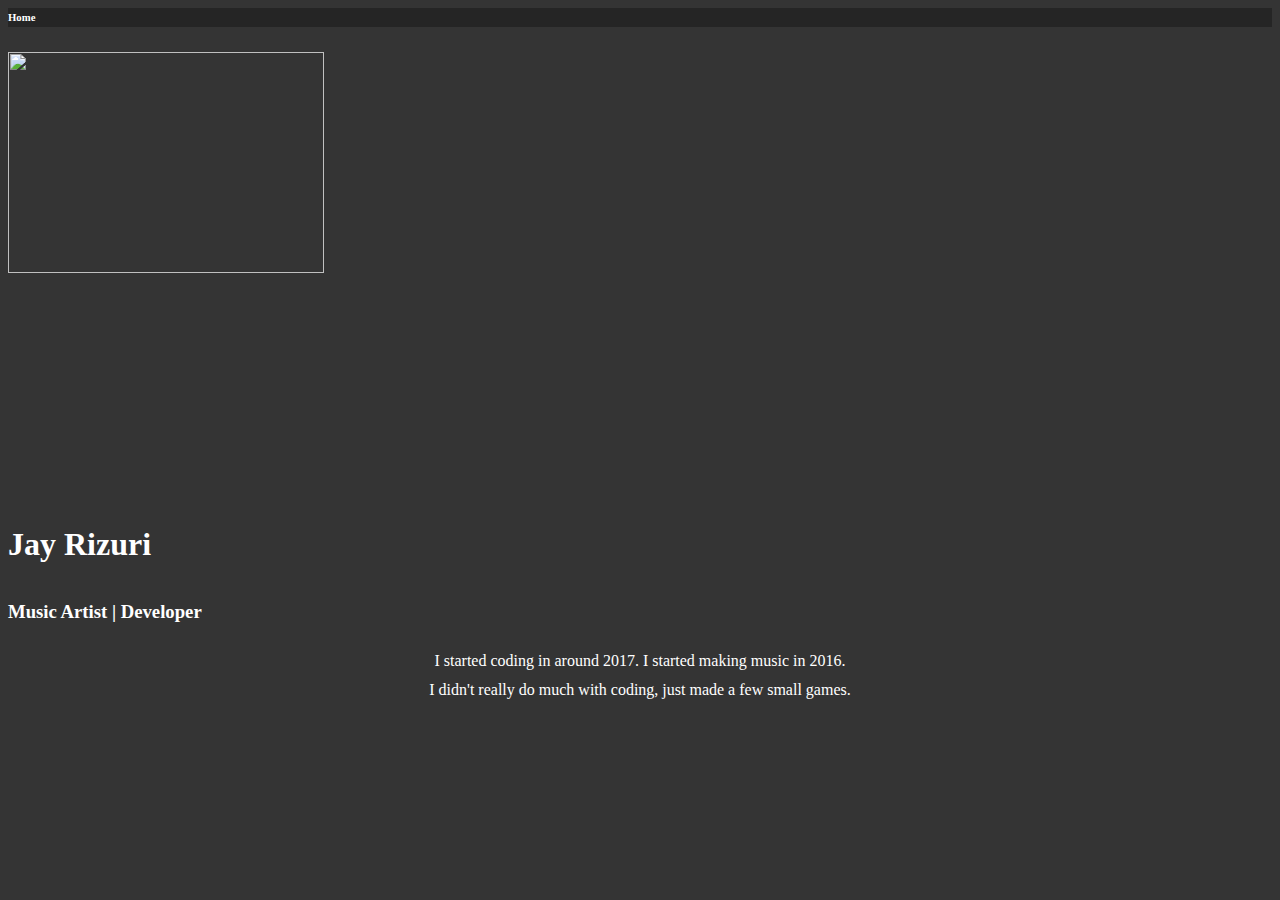
==== index.html @ ecbf7696 "Update index.html" ====
<doctype html>
<html lang="en">

    <!-- Bootstrap -->
 
    <head>
        <link rel="icon" href="https://github.com/JayRizuri/jayrizuri.github.io/blob/master/RizuriMinimal1.jpeg">

            <!-- load icons -->
    
            <script src="https://kit.fontawesome.com/29f9977088.js" crossorigin="anonymous"></script>

            <style>
                /* set styles for icons */

                .iconA {
                    width: 50px
                    height 50px
                }

                .iconS {
                    color: white;
                    font-size: 1.4em
                }
            </style>
        <!-- Required meta tags -->
        <meta charset="utf-8">
        <meta name="viewport" content="width=device-width, initial-scale=1">        <meta name="viewport" content="width=device-width, initial-scale=1, shrink-to-fit=no">
        

        <!-- Load Bootstrap -->
        
        <link rel="stylesheet" href="https://stackpath.bootstrapcdn.com/bootstrap/5.0.0-alpha1/css/bootstrap.min.css" integrity="sha384-r4NyP46KrjDleawBgD5tp8Y7UzmLA05oM1iAEQ17CSuDqnUK2+k9luXQOfXJCJ4I" crossorigin="anonymous">
        <script src="https://cdn.jsdelivr.net/npm/popper.js@1.16.0/dist/umd/popper.min.js" integrity="sha384-Q6E9RHvbIyZFJoft+2mJbHaEWldlvI9IOYy5n3zV9zzTtmI3UksdQRVvoxMfooAo" crossorigin="anonymous"></script>
        <script src="https://stackpath.bootstrapcdn.com/bootstrap/5.0.0-alpha1/js/bootstrap.min.js" integrity="sha384-oesi62hOLfzrys4LxRF63OJCXdXDipiYWBnvTl9Y9/TRlw5xlKIEHpNyvvDShgf/" crossorigin="anonymous"></script>        
        <link rel="stylesheet" href="https://unpkg.com/cirrus-ui@0.5.5/dist/cirrus.min.css">
        
        
        <style>
            .selector-for-some-widget {
              box-sizing: content-box;
            }
            :root {
              --main-bg-color: #34343434;
              --main-body-element-color: #252525;
            }
            body {
                background-color: #343434;
                color: white;
                line-height: 1.8;
                font-size: 1rem;
                font-weight: 400;

            }
            nunito {
            font-family: "Nunito Sans",-apple-system,BlinkMacSystemFont,"Segoe UI",Roboto,"Helvetica Neue",Arial,sans-serif,"Apple Color Emoji","Segoe UI Emoji","Segoe UI Symbol";
                letter-spacing: .01rem;
                text-shadow: 1px 1px 1px rgba(0,0,0,.004);
            }
            .head {
                background-color: #343434;
            }
        </style>
    
    </head>
    <div style="background-color: #252525;"class="header-brand topnav">
                <div style="color:white;" class="nav-item no-hover">
                    <a><h6 class="title">Home</h6></a>
                </div>
                <div class="nav-item no-hover" >
                    <icon class="iconS">
                        <i class="fab fa-discord"></i>
                    </icon>
                </div>
                <div class="nav-item nav-btn" id="header-btn">
                    <span></span>
                    <span></span>
                    <span></span>
                </div>
            </div>
    <body></body>
    <div class="header head u-center">
        <img width=50%; src="https://raw.githubusercontent.com/JayRizuri/jayrizuri.github.io/master/RizuriMinimal.png">
    </div>
    <div class="divider"></div>
    <h1 class="u-text-center nunito font-light">Jay Rizuri</h1>
    <h3 class="u-text-center nunito font-light">Music Artist | Developer</h3>
    <div class="u-center" style="text-align:center;">
        I started coding in around 2017. I started making music in 2016.<br>
        I didn't really do much with coding, just made a few small games.<br>
    </div>
</html>
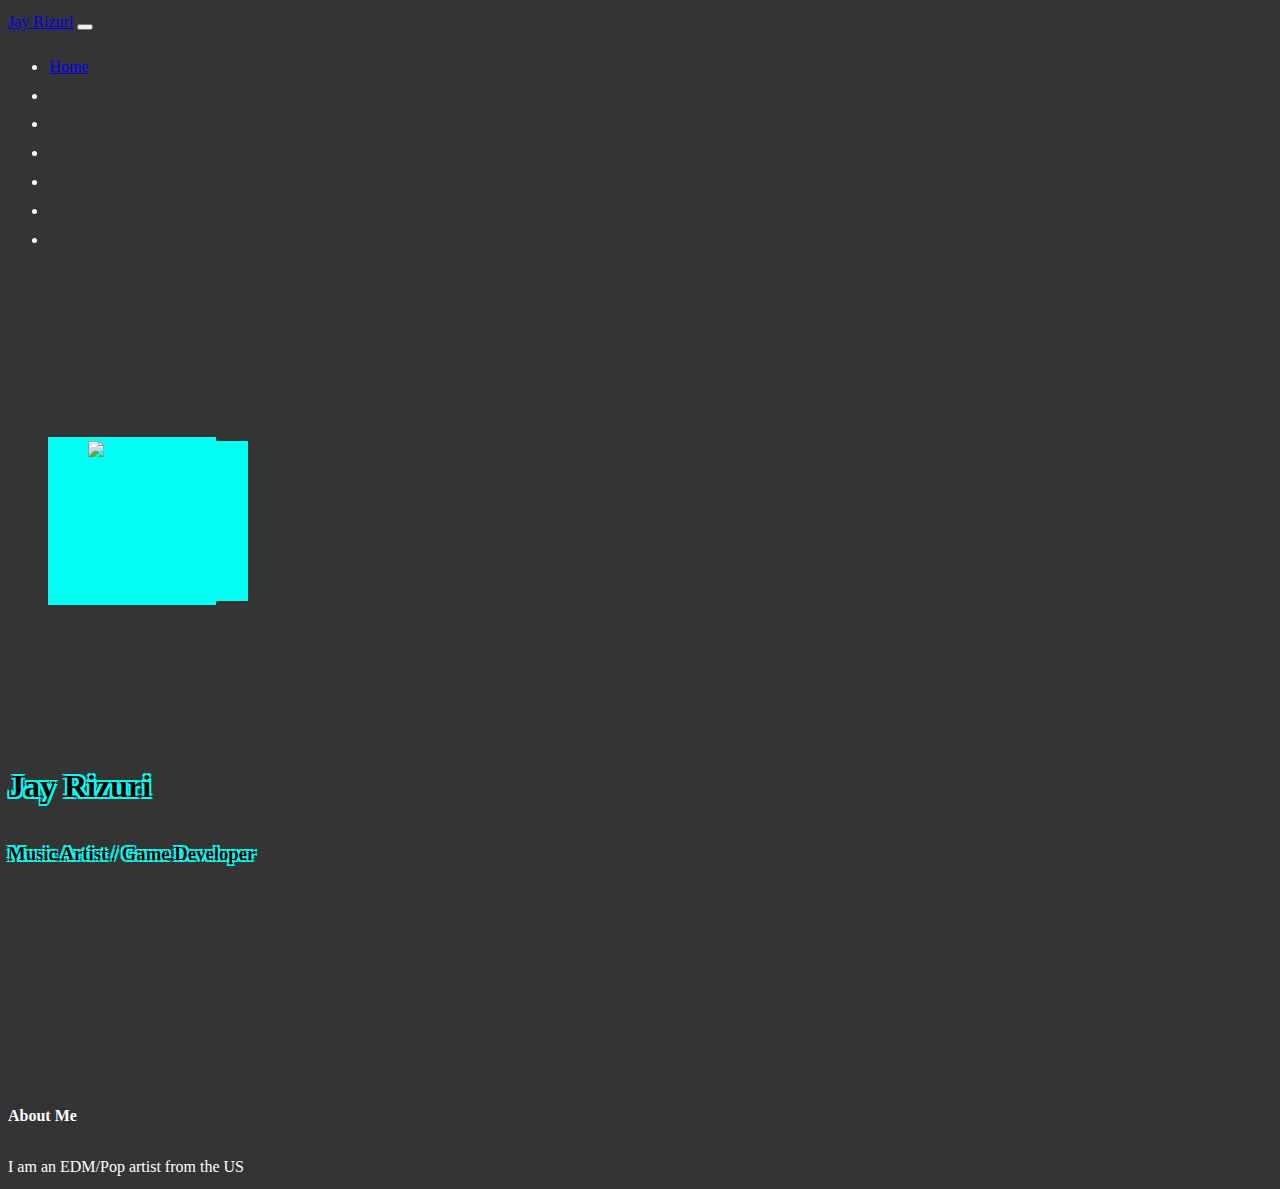
==== commit d669dd3b: "Update index.html" ====
--- a/index.html
+++ b/index.html
@@ -1,92 +1,128 @@
-<doctype html>
+<!DOCTYPE html>
 <html lang="en">
+<!-- Bootstrap -->
 
-    <!-- Bootstrap -->
- 
-    <head>
-        <link rel="icon" href="https://github.com/JayRizuri/jayrizuri.github.io/blob/master/RizuriMinimal1.jpeg">
+<head>
+	<link rel="shortcut icon" href="favicon.ico" />
+	<link rel="icon" href="favicon.ico" />
+	
+	<link rel="stylesheet" href="./css/1.css" />
+	<link rel="stylesheet" href="./css/animations.css" />
+	
+	
+	
+	<link 
+		  rel="stylesheet" 
+		  href="https://stackpath.bootstrapcdn.com/bootstrap/5.0.0-alpha1/css/bootstrap.min.css" 
+		  integrity="sha384-r4NyP46KrjDleawBgD5tp8Y7UzmLA05oM1iAEQ17CSuDqnUK2+k9luXQOfXJCJ4I" 
+		  crossorigin="anonymous"
+	/>
+	
+	<script 
+			src="https://cdn.jsdelivr.net/npm/popper.js@1.16.0/dist/umd/popper.min.js" 
+			integrity="sha384-Q6E9RHvbIyZFJoft+2mJbHaEWldlvI9IOYy5n3zV9zzTtmI3UksdQRVvoxMfooAo" 
+			crossorigin="anonymous">
+	</script>
+	<script 
+			src="https://stackpath.bootstrapcdn.com/bootstrap/5.0.0-alpha1/js/bootstrap.min.js" 
+			integrity="sha384-oesi62hOLfzrys4LxRF63OJCXdXDipiYWBnvTl9Y9/TRlw5xlKIEHpNyvvDShgf/" 
+			crossorigin="anonymous">
+	</script>
+	
+	<link rel="stylesheet" href="https://unpkg.com/cirrus-ui@0.5.5/dist/cirrus.min.css" />
+	<meta property="og:type" content="website">
+	<meta property="og:url" content="https://jayrizuri.samidb.xyz/">
+	<meta property="og:site_name" content="EDM">
+	<meta property="og:title" content="Jay Rizuri">
+	<meta property="og:description" content="Music Artist / Game Developer">
+	<meta property="og:image" content="https://pbs.twimg.com/profile_images/1338468750199300097/rd7ZaXE3_400x400.jpg">
+	<meta property="og:image:width" content="400">
+	<meta property="og:image:height" content="400">
+	<meta name="theme-color" content="#00FEF3">
+	
+	
+	<!-- Required meta tags -->
+	<meta charset="utf-8">
+	<meta name="viewport" content="width=device-width, initial-scale=1">
+	<meta name="viewport" content="width=device-width, initial-scale=1, shrink-to-fit=no">
+	
+	<script src="https://kit.fontawesome.com/29f9977088.js" crossorigin="anonymous">
+	</script>
+</head>
 
-            <!-- load icons -->
-    
-            <script src="https://kit.fontawesome.com/29f9977088.js" crossorigin="anonymous"></script>
+<body>
+	<nav class="navbar navbar-expand-lg navbar-dark bg-dark header-fixed ">
+		<div class="container-fluid">
+			<a class="navbar-brand title" href="#top">Jay Rizuri</a>
+			<button class="navbar-toggler" type="button" data-bs-toggle="collapse" data-bs-target="#navbarSupportedContent" aria-controls="navbarSupportedContent" aria-expanded="false" aria-label="Toggle navigation">
+				<span class="navbar-toggler-icon"></span>
+			</button>
+			<div class="collapse navbar-collapse" id="navbarSupportedContent">
+				<ul class="navbar-nav me-auto mb-2 mb-lg-0">
+					<li class="nav-item">
+						<a class="nav-link active" aria-current="page" href="#">Home</a>
+					</li>
+					<li class="nav-item">
+						<a class="nav-link active" href="https://github.com/JayRizuri">
+							<span class="icon">
+								<i class="fab fa-wrapper fa-github"></i>
+							</span>
+						</a>
+					</li>
+					<li class="nav-item">
+						<a class="nav-link active" href="https://discord.gg/f7KXW5R">
+							<span class="icon">
+								<i class="fab fa-wrapper fa-discord"></i>
+							</span>
+						</a>
+					</li>
+					<li class="nav-item">
+						<a class="nav-link active" href="https://twitter.com/jayrizuri">
+							<span class="icon">
+								<i class="fab fa-wrapper fa-twitter"></i>
+							</span> 
+						</a>
+					</li>
+					<li class="nav-item">
+						<a class="nav-link active" href="https://twitch.tv/jayrizuri">
+							<span class="icon">
+								<i class="fab fa-wrapper fa-twitch"></i>
+							</span>
+						</a>
+					<li class="nav-item">
+					</li>
+						<a class="nav-link active" href="#">
+							<span class="icon">
+								<i class="fab fa-wrapper fa-youtube"></i>
+							</span>
+						</a>
+					</li>
+					<li class="nav-item">
+						<a class="nav-link active" href="discography"> 
+							<span class="icon">
+								<i class="fas fa-wrapper fa-compact-disc"></i>
+							</span>
+						</a>
+					</li>
+				</ul>
+			</div>
+		</div>
+	</nav>
+	<div id="hb splash-img" class="hero fullscreen hero-img parallax-img">
+		<div class="hero-body">
+			<div class="content u-text-center">
+				<figure id="ava" class="avatar avatar--xlarge1 fade-in-left">
+					<figure id="ava" class="avatar avatar--xlarge fade-in-left"> 
+						<img id="avaimg" src="https://pbs.twimg.com/profile_images/1338468750199300097/rd7ZaXE3_400x400.jpg" /> 
+					</figure>
+				</figure>
+				<h1 class="stroke slide-left uppercase title">Jay Rizuri</h1>
+				<h3 class="stroke slide-left1 uppercase sub-title ">Music Artist / Game Developer</h3> </div>
+		</div>
+	</div>
+	<br>
+	<h4 class="u-text-center u-center animated fadeIns">About Me</h4>
+	<div class="u-text-center u-center animated fadeIns">I am an EDM/Pop artist from the US </div>
+</body>
 
-            <style>
-                /* set styles for icons */
-
-                .iconA {
-                    width: 50px
-                    height 50px
-                }
-
-                .iconS {
-                    color: white;
-                    font-size: 1.4em
-                }
-            </style>
-        <!-- Required meta tags -->
-        <meta charset="utf-8">
-        <meta name="viewport" content="width=device-width, initial-scale=1">        <meta name="viewport" content="width=device-width, initial-scale=1, shrink-to-fit=no">
-        
-
-        <!-- Load Bootstrap -->
-        
-        <link rel="stylesheet" href="https://stackpath.bootstrapcdn.com/bootstrap/5.0.0-alpha1/css/bootstrap.min.css" integrity="sha384-r4NyP46KrjDleawBgD5tp8Y7UzmLA05oM1iAEQ17CSuDqnUK2+k9luXQOfXJCJ4I" crossorigin="anonymous">
-        <script src="https://cdn.jsdelivr.net/npm/popper.js@1.16.0/dist/umd/popper.min.js" integrity="sha384-Q6E9RHvbIyZFJoft+2mJbHaEWldlvI9IOYy5n3zV9zzTtmI3UksdQRVvoxMfooAo" crossorigin="anonymous"></script>
-        <script src="https://stackpath.bootstrapcdn.com/bootstrap/5.0.0-alpha1/js/bootstrap.min.js" integrity="sha384-oesi62hOLfzrys4LxRF63OJCXdXDipiYWBnvTl9Y9/TRlw5xlKIEHpNyvvDShgf/" crossorigin="anonymous"></script>        
-        <link rel="stylesheet" href="https://unpkg.com/cirrus-ui@0.5.5/dist/cirrus.min.css">
-        
-        
-        <style>
-            .selector-for-some-widget {
-              box-sizing: content-box;
-            }
-            :root {
-              --main-bg-color: #34343434;
-              --main-body-element-color: #252525;
-            }
-            body {
-                background-color: #343434;
-                color: white;
-                line-height: 1.8;
-                font-size: 1rem;
-                font-weight: 400;
-
-            }
-            nunito {
-            font-family: "Nunito Sans",-apple-system,BlinkMacSystemFont,"Segoe UI",Roboto,"Helvetica Neue",Arial,sans-serif,"Apple Color Emoji","Segoe UI Emoji","Segoe UI Symbol";
-                letter-spacing: .01rem;
-                text-shadow: 1px 1px 1px rgba(0,0,0,.004);
-            }
-            .head {
-                background-color: #343434;
-            }
-        </style>
-    
-    </head>
-    <div style="background-color: #252525;"class="header-brand topnav">
-                <div style="color:white;" class="nav-item no-hover">
-                    <a><h6 class="title">Home</h6></a>
-                </div>
-                <div class="nav-item no-hover" >
-                    <icon class="iconS">
-                        <i class="fab fa-discord"></i>
-                    </icon>
-                </div>
-                <div class="nav-item nav-btn" id="header-btn">
-                    <span></span>
-                    <span></span>
-                    <span></span>
-                </div>
-            </div>
-    <body></body>
-    <div class="header head u-center">
-        <img width=50%; src="https://raw.githubusercontent.com/JayRizuri/jayrizuri.github.io/master/RizuriMinimal.png">
-    </div>
-    <div class="divider"></div>
-    <h1 class="u-text-center nunito font-light">Jay Rizuri</h1>
-    <h3 class="u-text-center nunito font-light">Music Artist | Developer</h3>
-    <div class="u-center" style="text-align:center;">
-        I started coding in around 2017. I started making music in 2016.<br>
-        I didn't really do much with coding, just made a few small games.<br>
-    </div>
 </html>
--- a/css/1.css
+++ b/css/1.css
@@ -0,0 +1,77 @@
+.iconA {
+	width: 50px !important;
+	height 50px !important;
+}
+.stroke {
+	color: black !important;
+	text-shadow: -2px -2px 0 #00FEF3, 2px -2px 0 #00FEF3, -2px 2px 0 #00FEF3, 2px 2px 0 #00FEF3 !important;
+}
+
+.icon {
+	color: 00FEF3 !important;
+}
+
+.selector-for-some-widget {
+	box-sizing: content-box !important;
+}
+
+:root {
+	--main-bg-color: #34343434 !important;
+	--main-body-element-color: #252525 !important;
+}
+
+body {
+	background-color: #343434 !important;
+	color: white !important;
+	line-height: 1.8 !important;
+	font-size: 1rem !important;
+	font-weight: 400 !important;
+}
+
+nunito {
+	font-family: "Nunito Sans",-apple-system,BlinkMacSystemFont,"Segoe UI",Roboto,"Helvetica Neue",Arial,sans-serif,"Apple Color Emoji","Segoe UI Emoji","Segoe UI Symbol" !important;
+	letter-spacing: .01rem !important;
+	text-shadow: 1px 1px 1px rgba(0,0,0,.004) !important;
+}
+
+.head {
+	background-color: #343434 !important;
+}
+
+.avatar.avatar--xlarge {
+	position: relative !important;
+	top: 4px !important;
+	font-size: 10rem !important;
+	height: 10rem !important;
+	width: 10rem !important;
+}
+
+.avatar.avatar--xlarge1 {
+	position: relative !important;
+	top: 15px !important;
+	font-size: 10.5rem !important;
+	height: 10.5rem !important;
+	width: 10.5rem !important;
+}
+
+.nav-item a {
+	padding: .05rem 0.1rem !important;
+}
+
+.header-nav {
+	background-color: #252525 !important !important;
+}
+
+#ava {
+	background: #00FEF3 !important;
+}
+
+#avaimg {
+	max-width: 100% !important;
+	vertical-align: top !important;
+}
+
+.hero-body {
+	height: 70vh !important;
+	background: url(https://raw.githubusercontent.com/JayRizuri/jayrizuri.github.io/master/C761CF81-8205-4B7A-B2A9-E18D5EDD0406.jpeg) !important;
+}
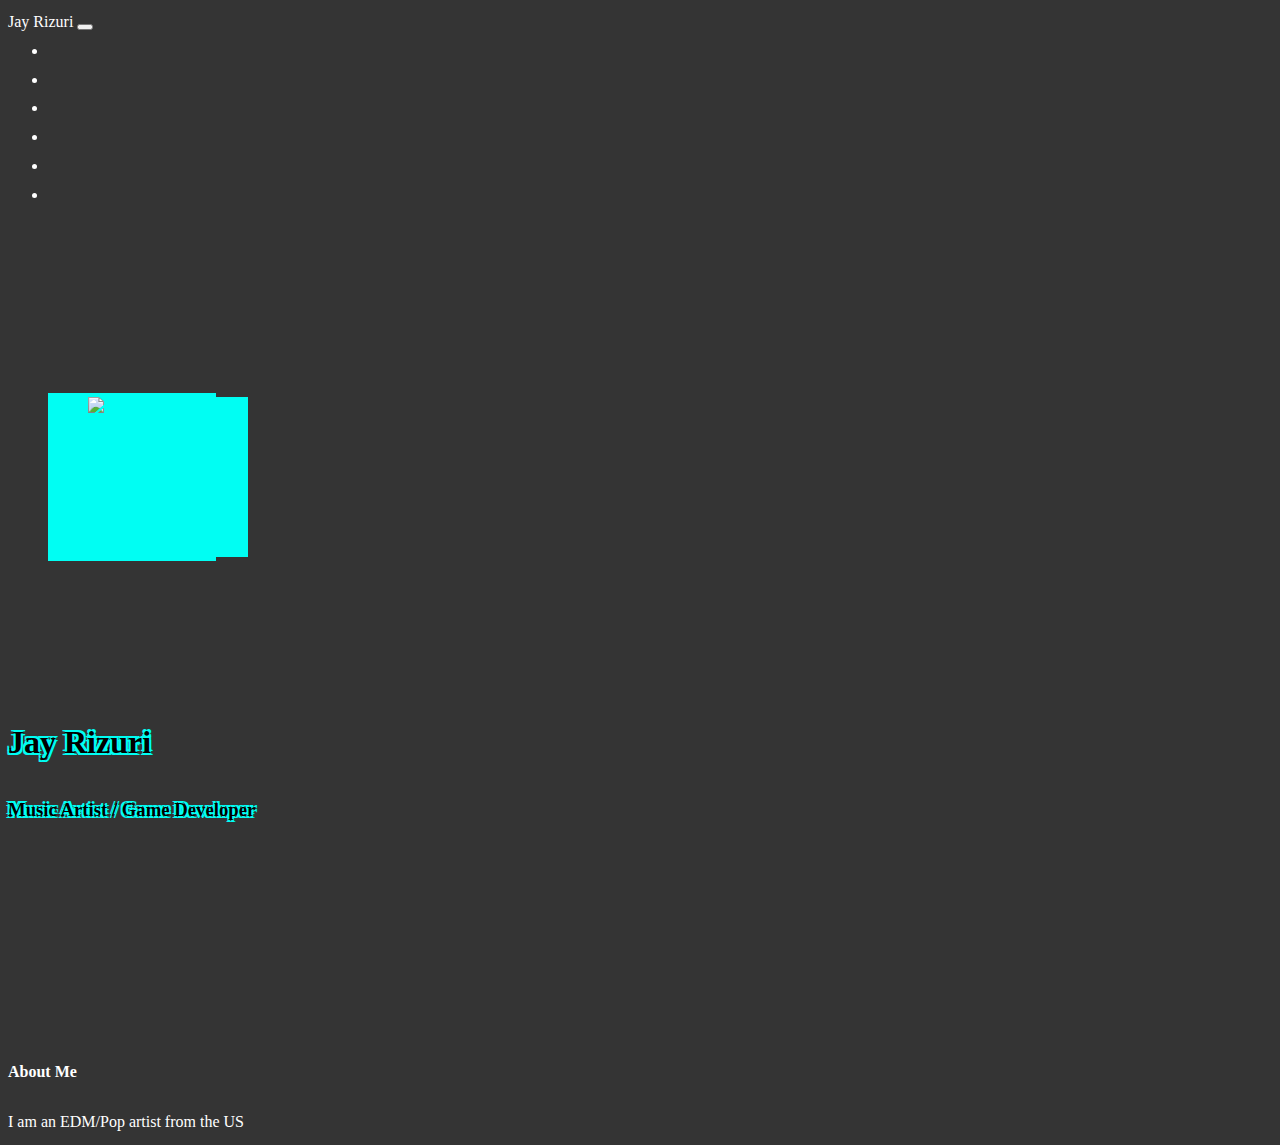
==== commit 2d7f3700: "Update index.html" ====
--- a/index.html
+++ b/index.html
@@ -1,128 +1,110 @@
 <!DOCTYPE html>
 <html lang="en">
-<!-- Bootstrap -->
+    <!-- Bootstrap -->
 
-<head>
-	<link rel="shortcut icon" href="favicon.ico" />
-	<link rel="icon" href="favicon.ico" />
-	
-	<link rel="stylesheet" href="./css/1.css" />
-	<link rel="stylesheet" href="./css/animations.css" />
-	
-	
-	
-	<link 
-		  rel="stylesheet" 
-		  href="https://stackpath.bootstrapcdn.com/bootstrap/5.0.0-alpha1/css/bootstrap.min.css" 
-		  integrity="sha384-r4NyP46KrjDleawBgD5tp8Y7UzmLA05oM1iAEQ17CSuDqnUK2+k9luXQOfXJCJ4I" 
-		  crossorigin="anonymous"
-	/>
-	
-	<script 
-			src="https://cdn.jsdelivr.net/npm/popper.js@1.16.0/dist/umd/popper.min.js" 
-			integrity="sha384-Q6E9RHvbIyZFJoft+2mJbHaEWldlvI9IOYy5n3zV9zzTtmI3UksdQRVvoxMfooAo" 
-			crossorigin="anonymous">
-	</script>
-	<script 
-			src="https://stackpath.bootstrapcdn.com/bootstrap/5.0.0-alpha1/js/bootstrap.min.js" 
-			integrity="sha384-oesi62hOLfzrys4LxRF63OJCXdXDipiYWBnvTl9Y9/TRlw5xlKIEHpNyvvDShgf/" 
-			crossorigin="anonymous">
-	</script>
-	
-	<link rel="stylesheet" href="https://unpkg.com/cirrus-ui@0.5.5/dist/cirrus.min.css" />
-	<meta property="og:type" content="website">
-	<meta property="og:url" content="https://jayrizuri.samidb.xyz/">
-	<meta property="og:site_name" content="EDM">
-	<meta property="og:title" content="Jay Rizuri">
-	<meta property="og:description" content="Music Artist / Game Developer">
-	<meta property="og:image" content="https://pbs.twimg.com/profile_images/1338468750199300097/rd7ZaXE3_400x400.jpg">
-	<meta property="og:image:width" content="400">
-	<meta property="og:image:height" content="400">
-	<meta name="theme-color" content="#00FEF3">
-	
-	
-	<!-- Required meta tags -->
-	<meta charset="utf-8">
-	<meta name="viewport" content="width=device-width, initial-scale=1">
-	<meta name="viewport" content="width=device-width, initial-scale=1, shrink-to-fit=no">
-	
-	<script src="https://kit.fontawesome.com/29f9977088.js" crossorigin="anonymous">
-	</script>
-</head>
+    <head>
+        <link rel="shortcut icon" href="favicon.ico" />
+        <link rel="icon" href="favicon.ico" />
 
-<body>
-	<nav class="navbar navbar-expand-lg navbar-dark bg-dark header-fixed ">
-		<div class="container-fluid">
-			<a class="navbar-brand title" href="#top">Jay Rizuri</a>
-			<button class="navbar-toggler" type="button" data-bs-toggle="collapse" data-bs-target="#navbarSupportedContent" aria-controls="navbarSupportedContent" aria-expanded="false" aria-label="Toggle navigation">
-				<span class="navbar-toggler-icon"></span>
-			</button>
-			<div class="collapse navbar-collapse" id="navbarSupportedContent">
-				<ul class="navbar-nav me-auto mb-2 mb-lg-0">
-					<li class="nav-item">
-						<a class="nav-link active" aria-current="page" href="#">Home</a>
-					</li>
-					<li class="nav-item">
-						<a class="nav-link active" href="https://github.com/JayRizuri">
-							<span class="icon">
-								<i class="fab fa-wrapper fa-github"></i>
-							</span>
-						</a>
-					</li>
-					<li class="nav-item">
-						<a class="nav-link active" href="https://discord.gg/f7KXW5R">
-							<span class="icon">
-								<i class="fab fa-wrapper fa-discord"></i>
-							</span>
-						</a>
-					</li>
-					<li class="nav-item">
-						<a class="nav-link active" href="https://twitter.com/jayrizuri">
-							<span class="icon">
-								<i class="fab fa-wrapper fa-twitter"></i>
-							</span> 
-						</a>
-					</li>
-					<li class="nav-item">
-						<a class="nav-link active" href="https://twitch.tv/jayrizuri">
-							<span class="icon">
-								<i class="fab fa-wrapper fa-twitch"></i>
-							</span>
-						</a>
-					<li class="nav-item">
-					</li>
-						<a class="nav-link active" href="#">
-							<span class="icon">
-								<i class="fab fa-wrapper fa-youtube"></i>
-							</span>
-						</a>
-					</li>
-					<li class="nav-item">
-						<a class="nav-link active" href="discography"> 
-							<span class="icon">
-								<i class="fas fa-wrapper fa-compact-disc"></i>
-							</span>
-						</a>
-					</li>
-				</ul>
-			</div>
-		</div>
-	</nav>
-	<div id="hb splash-img" class="hero fullscreen hero-img parallax-img">
-		<div class="hero-body">
-			<div class="content u-text-center">
-				<figure id="ava" class="avatar avatar--xlarge1 fade-in-left">
-					<figure id="ava" class="avatar avatar--xlarge fade-in-left"> 
-						<img id="avaimg" src="https://pbs.twimg.com/profile_images/1338468750199300097/rd7ZaXE3_400x400.jpg" /> 
-					</figure>
-				</figure>
-				<h1 class="stroke slide-left uppercase title">Jay Rizuri</h1>
-				<h3 class="stroke slide-left1 uppercase sub-title ">Music Artist / Game Developer</h3> </div>
-		</div>
-	</div>
-	<br>
-	<h4 class="u-text-center u-center animated fadeIns">About Me</h4>
-	<div class="u-text-center u-center animated fadeIns">I am an EDM/Pop artist from the US </div>
-</body>
+        <link rel="stylesheet" href="./css/1.css" />
+        <link rel="stylesheet" href="./css/animations.css" />
 
+        <link rel="stylesheet" href="https://stackpath.bootstrapcdn.com/bootstrap/5.0.0-alpha1/css/bootstrap.min.css" integrity="sha384-r4NyP46KrjDleawBgD5tp8Y7UzmLA05oM1iAEQ17CSuDqnUK2+k9luXQOfXJCJ4I" crossorigin="anonymous" />
+
+        <script src="https://cdn.jsdelivr.net/npm/popper.js@1.16.0/dist/umd/popper.min.js" integrity="sha384-Q6E9RHvbIyZFJoft+2mJbHaEWldlvI9IOYy5n3zV9zzTtmI3UksdQRVvoxMfooAo" crossorigin="anonymous"></script>
+        <script src="https://stackpath.bootstrapcdn.com/bootstrap/5.0.0-alpha1/js/bootstrap.min.js" integrity="sha384-oesi62hOLfzrys4LxRF63OJCXdXDipiYWBnvTl9Y9/TRlw5xlKIEHpNyvvDShgf/" crossorigin="anonymous"></script>
+
+        <link rel="stylesheet" href="https://unpkg.com/cirrus-ui@0.5.5/dist/cirrus.min.css" />
+        <meta property="og:type" content="website" />
+        <meta property="og:url" content="https://jayrizuri.samidb.xyz/" />
+        <meta property="og:site_name" content="EDM" />
+        <meta property="og:title" content="Jay Rizuri" />
+        <meta property="og:description" content="Music Artist / Game Developer" />
+        <meta property="og:image" content="https://pbs.twimg.com/profile_images/1338468750199300097/rd7ZaXE3_400x400.jpg" />
+        <meta property="og:image:width" content="400" />
+        <meta property="og:image:height" content="400" />
+        <meta name="theme-color" content="#00FEF3" />
+
+        <!-- Required meta tags -->
+        <meta charset="utf-8" />
+        <meta name="viewport" content="width=device-width, initial-scale=1" />
+        <meta name="viewport" content="width=device-width, initial-scale=1, shrink-to-fit=no" />
+
+        <script src="https://kit.fontawesome.com/29f9977088.js" crossorigin="anonymous"></script>
+    </head>
+
+    <body>
+        <nav class="navbar navbar-expand-lg navbar-dark bg-dark">
+            <div class="container-fluid">
+                <a class="navbar-brand">Jay Rizuri</a>
+
+                <button class="navbar-toggler" type="button" data-bs-toggle="collapse" data-bs-target="#navbarSupportedContent" aria-controls="navbarSupportedContent" aria-expanded="false" aria-label="Toggle navigation">
+                    <span class="navbar-toggler-icon"> </span>
+                </button>
+                <div class="collapse navbar-collapse" id="navbarSupportedContent">
+                    <ul style="margin: 0 !important;" class="navbar-nav me-auto mb-2 mb-lg-0">
+                        <li class="nav-item">
+                            <a class="nav-link active" href="https://github.com/JayRizuri">
+                                <span class="icon">
+                                    <i class="fab fa-wrapper fa-github"></i>
+                                </span>
+                            </a>
+                        </li>
+                        <li class="nav-item">
+                            <a class="nav-link active" href="https://sapphire.samidb.xyz/join/">
+                                <span class="icon">
+                                    <i class="fab fa-wrapper fa-discord"></i>
+                                </span>
+                            </a>
+                        </li>
+                        <li class="nav-item">
+                            <a class="nav-link active" href="https://twitter.com/jayrizuri/">
+                                <span class="icon">
+                                    <i class="fab fa-wrapper fa-twitter"></i>
+                                </span>
+                            </a>
+                        </li>
+                        <li class="nav-item">
+                            <a class="nav-link active" href="https://twitch.tv/jayrizuri/">
+                                <span class="icon">
+                                    <i class="fab fa-wrapper fa-twitch"></i>
+                                </span>
+                            </a>
+                        </li>
+
+                        <li class="nav-item">
+                            <a class="nav-link active" href="https://www.youtube.com/c/JayRizuri/">
+                                <span class="icon">
+                                    <i class="fab fa-wrapper fa-youtube"></i>
+                                </span>
+                            </a>
+                        </li>
+                        <li class="nav-item">
+                            <a class="nav-link active" href="discography">
+                                <span class="icon">
+                                    <i class="fas fa-wrapper fa-compact-disc"></i>
+                                </span>
+                            </a>
+                        </li>
+                    </ul>
+                </div>
+            </div>
+        </nav>
+        <div id="hb splash-img" class="hero fullscreen hero-img parallax-img">
+            <div class="hero-body">
+                <div class="content u-text-center">
+                    <figure id="ava" class="avatar avatar--xlarge1 fade-in-left">
+                        <figure id="ava" class="avatar avatar--xlarge fade-in-left">
+                            <img id="avaimg" src="https://pbs.twimg.com/profile_images/1338468750199300097/rd7ZaXE3_400x400.jpg" />
+                        </figure>
+                    </figure>
+                    <h1 class="stroke slide-left uppercase title">Jay Rizuri</h1>
+                    <h3 class="stroke slide-left1 uppercase sub-title">Music Artist / Game Developer</h3>
+                </div>
+            </div>
+        </div>
+        <br />
+        <h4 class="u-text-center u-center animated fadeIns">About Me</h4>
+        <div class="u-text-center u-center animated fadeIns">I am an EDM/Pop artist from the US</div>
+    </body>
 </html>
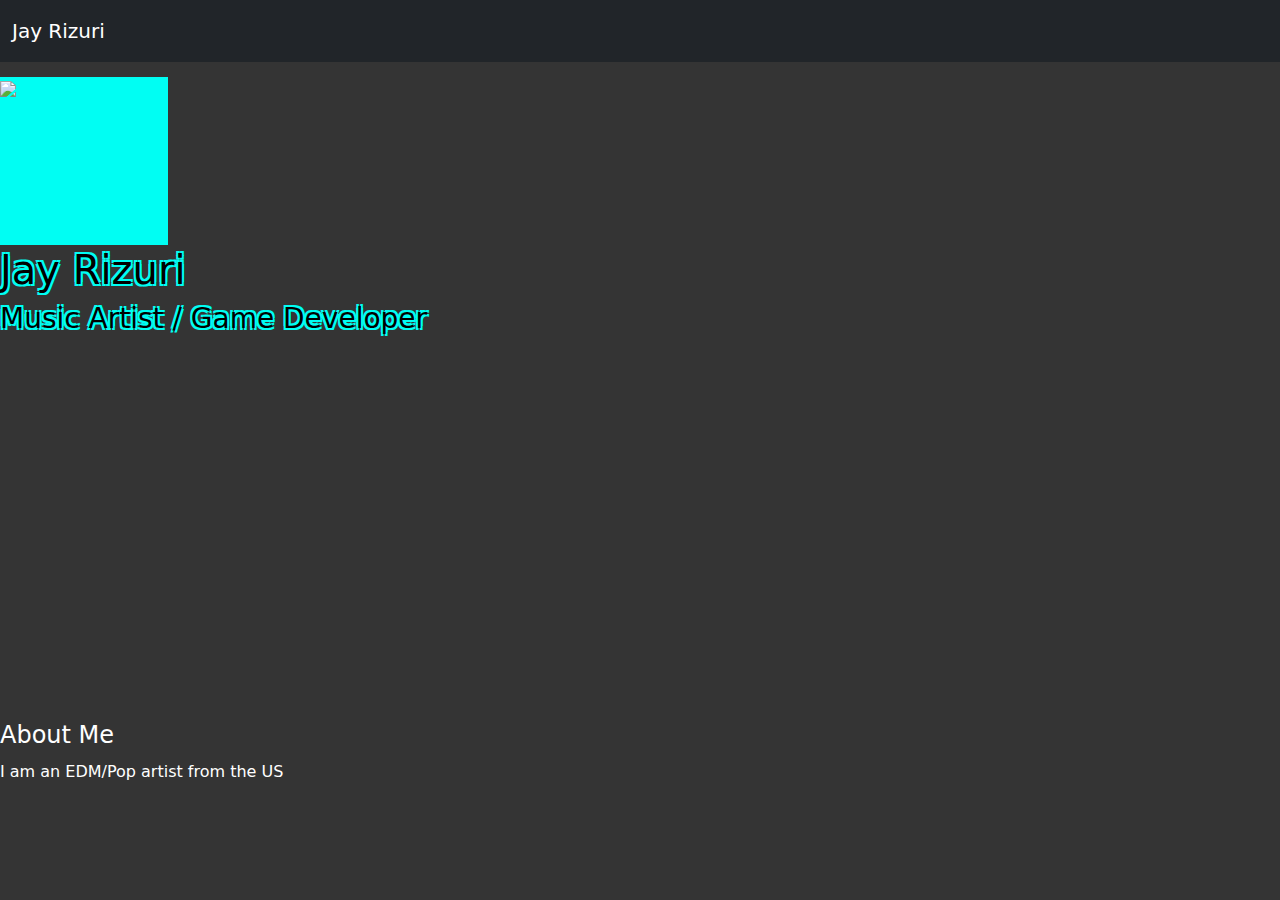
==== commit 9ed2f6b6: "Update index.html" ====
--- a/index.html
+++ b/index.html
@@ -1,110 +1,87 @@
 <!DOCTYPE html>
 <html lang="en">
-    <!-- Bootstrap -->
-
-    <head>
-        <link rel="shortcut icon" href="favicon.ico" />
-        <link rel="icon" href="favicon.ico" />
-
-        <link rel="stylesheet" href="./css/1.css" />
-        <link rel="stylesheet" href="./css/animations.css" />
-
-        <link rel="stylesheet" href="https://stackpath.bootstrapcdn.com/bootstrap/5.0.0-alpha1/css/bootstrap.min.css" integrity="sha384-r4NyP46KrjDleawBgD5tp8Y7UzmLA05oM1iAEQ17CSuDqnUK2+k9luXQOfXJCJ4I" crossorigin="anonymous" />
-
-        <script src="https://cdn.jsdelivr.net/npm/popper.js@1.16.0/dist/umd/popper.min.js" integrity="sha384-Q6E9RHvbIyZFJoft+2mJbHaEWldlvI9IOYy5n3zV9zzTtmI3UksdQRVvoxMfooAo" crossorigin="anonymous"></script>
-        <script src="https://stackpath.bootstrapcdn.com/bootstrap/5.0.0-alpha1/js/bootstrap.min.js" integrity="sha384-oesi62hOLfzrys4LxRF63OJCXdXDipiYWBnvTl9Y9/TRlw5xlKIEHpNyvvDShgf/" crossorigin="anonymous"></script>
-
-        <link rel="stylesheet" href="https://unpkg.com/cirrus-ui@0.5.5/dist/cirrus.min.css" />
-        <meta property="og:type" content="website" />
-        <meta property="og:url" content="https://jayrizuri.samidb.xyz/" />
-        <meta property="og:site_name" content="EDM" />
-        <meta property="og:title" content="Jay Rizuri" />
-        <meta property="og:description" content="Music Artist / Game Developer" />
-        <meta property="og:image" content="https://pbs.twimg.com/profile_images/1338468750199300097/rd7ZaXE3_400x400.jpg" />
-        <meta property="og:image:width" content="400" />
-        <meta property="og:image:height" content="400" />
-        <meta name="theme-color" content="#00FEF3" />
-
-        <!-- Required meta tags -->
-        <meta charset="utf-8" />
-        <meta name="viewport" content="width=device-width, initial-scale=1" />
-        <meta name="viewport" content="width=device-width, initial-scale=1, shrink-to-fit=no" />
-
-        <script src="https://kit.fontawesome.com/29f9977088.js" crossorigin="anonymous"></script>
-    </head>
-
-    <body>
-        <nav class="navbar navbar-expand-lg navbar-dark bg-dark">
-            <div class="container-fluid">
-                <a class="navbar-brand">Jay Rizuri</a>
-
-                <button class="navbar-toggler" type="button" data-bs-toggle="collapse" data-bs-target="#navbarSupportedContent" aria-controls="navbarSupportedContent" aria-expanded="false" aria-label="Toggle navigation">
-                    <span class="navbar-toggler-icon"> </span>
-                </button>
-                <div class="collapse navbar-collapse" id="navbarSupportedContent">
-                    <ul style="margin: 0 !important;" class="navbar-nav me-auto mb-2 mb-lg-0">
-                        <li class="nav-item">
-                            <a class="nav-link active" href="https://github.com/JayRizuri">
-                                <span class="icon">
-                                    <i class="fab fa-wrapper fa-github"></i>
-                                </span>
-                            </a>
-                        </li>
-                        <li class="nav-item">
-                            <a class="nav-link active" href="https://sapphire.samidb.xyz/join/">
-                                <span class="icon">
-                                    <i class="fab fa-wrapper fa-discord"></i>
-                                </span>
-                            </a>
-                        </li>
-                        <li class="nav-item">
-                            <a class="nav-link active" href="https://twitter.com/jayrizuri/">
-                                <span class="icon">
-                                    <i class="fab fa-wrapper fa-twitter"></i>
-                                </span>
-                            </a>
-                        </li>
-                        <li class="nav-item">
-                            <a class="nav-link active" href="https://twitch.tv/jayrizuri/">
-                                <span class="icon">
-                                    <i class="fab fa-wrapper fa-twitch"></i>
-                                </span>
-                            </a>
-                        </li>
-
-                        <li class="nav-item">
-                            <a class="nav-link active" href="https://www.youtube.com/c/JayRizuri/">
-                                <span class="icon">
-                                    <i class="fab fa-wrapper fa-youtube"></i>
-                                </span>
-                            </a>
-                        </li>
-                        <li class="nav-item">
-                            <a class="nav-link active" href="discography">
-                                <span class="icon">
-                                    <i class="fas fa-wrapper fa-compact-disc"></i>
-                                </span>
-                            </a>
-                        </li>
-                    </ul>
-                </div>
-            </div>
-        </nav>
-        <div id="hb splash-img" class="hero fullscreen hero-img parallax-img">
-            <div class="hero-body">
-                <div class="content u-text-center">
-                    <figure id="ava" class="avatar avatar--xlarge1 fade-in-left">
-                        <figure id="ava" class="avatar avatar--xlarge fade-in-left">
-                            <img id="avaimg" src="https://pbs.twimg.com/profile_images/1338468750199300097/rd7ZaXE3_400x400.jpg" />
-                        </figure>
-                    </figure>
-                    <h1 class="stroke slide-left uppercase title">Jay Rizuri</h1>
-                    <h3 class="stroke slide-left1 uppercase sub-title">Music Artist / Game Developer</h3>
-                </div>
-            </div>
-        </div>
-        <br />
-        <h4 class="u-text-center u-center animated fadeIns">About Me</h4>
-        <div class="u-text-center u-center animated fadeIns">I am an EDM/Pop artist from the US</div>
-    </body>
+	<head>
+		<link href="favicon.ico" rel="shortcut icon">
+		<link href="favicon.ico" rel="icon">
+		<link href="./css/1.css" rel="stylesheet">
+		<link href="./css/animations.css" rel="stylesheet">
+		<script src="https://kit.fontawesome.com/29f9977088.js">
+		</script>
+		<meta charset="utf-8">
+		<meta content="width=device-width, initial-scale=1" name="viewport">
+		<link href="https://stackpath.bootstrapcdn.com/bootstrap/5.0.0-alpha1/css/bootstrap.min.css" rel="stylesheet">
+		<script src="https://cdn.jsdelivr.net/npm/popper.js@1.16.0/dist/umd/popper.min.js">
+		</script>
+		<script src="https://stackpath.bootstrapcdn.com/bootstrap/5.0.0-alpha1/js/bootstrap.min.js">
+		</script>
+		<link href="https://unpkg.com/cirrus-ui@0.5.5/dist/cirrus.min.css" rel="stylesheet">
+		<link href="https://cdn.jsdelivr.net/npm/bootstrap@5.0.0-beta1/dist/css/bootstrap.min.css" rel="stylesheet">
+		<link href="https://unpkg.com/cirrus-ui@0.5.5/dist/cirrus.min.css" rel="stylesheet">
+		<meta content="website" property="og:type">
+		<meta content="https://jayrizuri.samidb.xyz/" property="og:url">
+		<meta content="EDM" property="og:site_name">
+		<meta content="Jay Rizuri" property="og:title">
+		<meta content="Music Artist / Game Developer" property="og:description">
+		<meta content="https://pbs.twimg.com/profile_images/1338468750199300097/rd7ZaXE3_400x400.jpg" property="og:image">
+		<meta content="400" property="og:image:width">
+		<meta content="400" property="og:image:height">
+		<meta content="#00FEF3" name="theme-color">
+		<script src="https://cdn.jsdelivr.net/npm/bootstrap@5.0.0-beta1/dist/js/bootstrap.bundle.min.js">
+		</script>
+		<script src="https://kit.fontawesome.com/29f9977088.js">
+		</script>
+		<title></title>
+	</head>
+	<body>
+		<nav class="navbar navbar-expand-lg navbar-dark bg-dark">
+			<div class="container-fluid">
+				<a class="navbar-brand">Jay Rizuri</a> <button aria-controls="navbarSupportedContent" aria-expanded="false" aria-label="Toggle navigation" class="navbar-toggler" data-bs-target="#navbarSupportedContent" data-bs-toggle="collapse" type="button"><span class="navbar-toggler-icon"></span></button>
+				<div class="collapse navbar-collapse" id="navbarSupportedContent">
+					<ul class="navbar-nav me-auto mb-2 mb-lg-0">
+						<li class="nav-item">
+							<a class="nav-link active" href="https://github.com/JayRizuri"><span class="icon"><i class="fab fa-wrapper fa-github"></i></span></a>
+						</li>
+						<li class="nav-item">
+							<a class="nav-link active" href="https://sapphire.samidb.xyz/join/"><span class="icon"><i class="fab fa-wrapper fa-discord"></i></span></a>
+						</li>
+						<li class="nav-item">
+							<a class="nav-link active" href="https://twitter.com/jayrizuri/"><span class="icon"><i class="fab fa-wrapper fa-twitter"></i></span></a>
+						</li>
+						<li class="nav-item">
+							<a class="nav-link active" href="https://twitch.tv/jayrizuri/"><span class="icon"><i class="fab fa-wrapper fa-twitch"></i></span></a>
+						</li>
+						<li class="nav-item">
+							<a class="nav-link active" href="https://www.youtube.com/c/JayRizuri/"><span class="icon"><i class="fab fa-wrapper fa-youtube"></i></span></a>
+						</li>
+						<li class="nav-item">
+							<a class="nav-link active" href="discography"><span class="icon"><i class="fas fa-wrapper fa-compact-disc"></i></span></a>
+						</li>
+					</ul>
+				</div>
+			</div>
+		</nav>
+		<div class="hero fullscreen hero-img parallax-img" id="hb splash-img">
+			<div class="hero-body">
+				<div class="content u-text-center">
+					<figure class="avatar avatar--xlarge1 fade-in-left" id="ava">
+						<figure class="avatar avatar--xlarge fade-in-left" id="ava">
+							<img id="avaimg" src="https://pbs.twimg.com/profile_images/1338468750199300097/rd7ZaXE3_400x400.jpg">
+						</figure>
+					</figure>
+					<h1 class="stroke slide-left uppercase title">
+						Jay Rizuri
+					</h1>
+					<h3 class="stroke slide-left1 uppercase sub-title">
+						Music Artist / Game Developer
+					</h3>
+				</div>
+			</div>
+		</div><br>
+		<h4 class="u-text-center u-center animated fadeIns">
+			About Me
+		</h4>
+		<div class="u-text-center u-center animated fadeIns">
+			I am an EDM/Pop artist from the US
+		</div>
+	</body>
 </html>
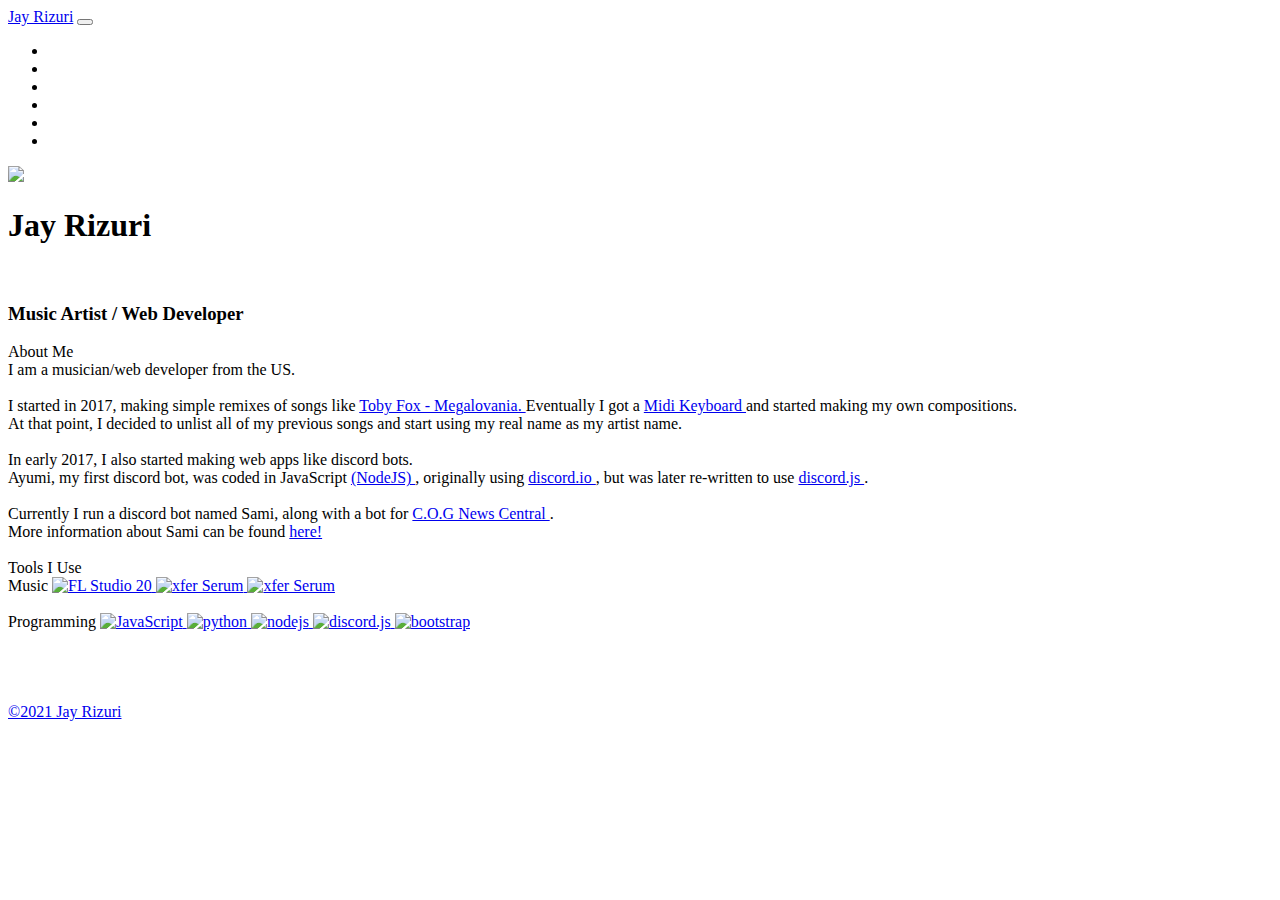
==== commit 86f2d261: "Update index.html" ====
--- a/index.html
+++ b/index.html
@@ -1,42 +1,85 @@
 <!DOCTYPE html>
 <html lang="en">
 	<head>
-		<link href="favicon.ico" rel="shortcut icon">
-		<link href="favicon.ico" rel="icon">
-		<link href="./css/1.css" rel="stylesheet">
-		<link href="./css/animations.css" rel="stylesheet">
-		<script src="https://kit.fontawesome.com/29f9977088.js">
-		</script>
-		<meta charset="utf-8">
-		<meta content="width=device-width, initial-scale=1" name="viewport">
-		<link href="https://stackpath.bootstrapcdn.com/bootstrap/5.0.0-alpha1/css/bootstrap.min.css" rel="stylesheet">
-		<script src="https://cdn.jsdelivr.net/npm/popper.js@1.16.0/dist/umd/popper.min.js">
-		</script>
-		<script src="https://stackpath.bootstrapcdn.com/bootstrap/5.0.0-alpha1/js/bootstrap.min.js">
-		</script>
-		<link href="https://unpkg.com/cirrus-ui@0.5.5/dist/cirrus.min.css" rel="stylesheet">
-		<link href="https://cdn.jsdelivr.net/npm/bootstrap@5.0.0-beta1/dist/css/bootstrap.min.css" rel="stylesheet">
-		<link href="https://unpkg.com/cirrus-ui@0.5.5/dist/cirrus.min.css" rel="stylesheet">
-		<meta content="website" property="og:type">
-		<meta content="https://jayrizuri.samidb.xyz/" property="og:url">
-		<meta content="EDM" property="og:site_name">
-		<meta content="Jay Rizuri" property="og:title">
-		<meta content="Music Artist / Game Developer" property="og:description">
-		<meta content="https://pbs.twimg.com/profile_images/1338468750199300097/rd7ZaXE3_400x400.jpg" property="og:image">
-		<meta content="400" property="og:image:width">
-		<meta content="400" property="og:image:height">
-		<meta content="#00FEF3" name="theme-color">
+		<!--
+		--- JS
+		-->
+		
+		<script 
+			src="https://cdn.jsdelivr.net/npm/bootstrap@5.0.0-beta1/dist/js/bootstrap.bundle.min.js" 
+			integrity="sha384-ygbV9kiqUc6oa4msXn9868pTtWMgiQaeYH7/t7LECLbyPA2x65Kgf80OJFdroafW" 
+			crossorigin="anonymous"
+		></script>
+		
+		<script src="https://kit.fontawesome.com/29f9977088.js" crossorigin="anonymous"></script>
+		
+		<!--
+		--- CSS
+		-->
+		
+		<link href="favicon.ico" rel="shortcut icon" />
+		
+		<link
+			href="https://cdn.jsdelivr.net/npm/bootstrap@5.0.0-beta1/dist/css/bootstrap.min.css"
+			rel="stylesheet"
+			integrity="sha384-giJF6kkoqNQ00vy+HMDP7azOuL0xtbfIcaT9wjKHr8RbDVddVHyTfAAsrekwKmP1"
+			crossorigin="anonymous"
+		/>
+		<link href="./css/main.css" rel="stylesheet" />
+		
+		<!--
+		--- Meta Tags
+		-->
+		
+		<meta property="og:type" content="website" />
+		<meta charset="utf-8" />
+		<meta name="viewport" content="width=device-width, initial-scale=1, maximum-scale=1" />
+		
+		<title>Jay Rizuri</title>
+		
+		<meta name="title" content="Jay Rizuri" />
+		<meta name="description" content="Music Artist / Game Developer" />
+		<meta name="theme-color" content="#00FEF3" />
+		
+		<meta property="og:title" content="Jay Rizuri" />
+		<meta property="og:description" content="Music Artist / Game Developer" />
+		<meta property="og:url" content="https://jayrizuri.samidb.xyz/" />
+		<meta property="og:site_name" value="EDM" />
+		
+		<meta property="og:image" content="https://pbs.twimg.com/profile_images/1338468750199300097/rd7ZaXE3_400x400.jpg" />
+		<meta property="og:image:width" content="400" />
+		<meta property="og:image:height" content="400" />
+		
+		<meta property="twitter:title" content="Jay Rizuri" />
+		<meta property="twitter:description" content="Music Artist / Game Developer" />
+		<meta property="twitter:url" content="https://jayrizuri.samidb.xyz/" />
+		<meta property="twitter:image" content="https://pbs.twimg.com/profile_images/1338468750199300097/rd7ZaXE3_400x400.jpg" />
+		<meta property="twitter:card" content="summary" />
+		
+		<meta name="twitter:site" content="@JayRizuri" />
+		<meta name="twitter:creator" content="@JayRizuri" />
+		<meta
+			  content="#00FEF3" name="theme-color">
 		<script src="https://cdn.jsdelivr.net/npm/bootstrap@5.0.0-beta1/dist/js/bootstrap.bundle.min.js">
 		</script>
 		<script src="https://kit.fontawesome.com/29f9977088.js">
 		</script>
-		<title></title>
 	</head>
 	<body>
-		<nav class="navbar navbar-expand-lg navbar-dark bg-dark">
+		<nav class="navbar navbar-expand-lg bg-dark navbar-dark">
 			<div class="container-fluid">
-				<a class="navbar-brand">Jay Rizuri</a> <button aria-controls="navbarSupportedContent" aria-expanded="false" aria-label="Toggle navigation" class="navbar-toggler" data-bs-target="#navbarSupportedContent" data-bs-toggle="collapse" type="button"><span class="navbar-toggler-icon"></span></button>
-				<div class="collapse navbar-collapse" id="navbarSupportedContent">
+				<a class="navbar-brand" href="#">Jay Rizuri</a>
+				<button
+					class="navbar-toggler"
+					type="button"
+					data-bs-toggle="collapse"
+					data-bs-target="#navbarNav"
+					aria-controls="navbarNav"
+					aria-expanded="false"
+					aria-label="Toggle navigation">
+					<span class="navbar-toggler-icon"></span>
+				</button>
+				<div class="collapse navbar-collapse" id="navbarNav">
 					<ul class="navbar-nav me-auto mb-2 mb-lg-0">
 						<li class="nav-item">
 							<a class="nav-link active" href="https://github.com/JayRizuri"><span class="icon"><i class="fab fa-wrapper fa-github"></i></span></a>
@@ -60,28 +103,153 @@
 				</div>
 			</div>
 		</nav>
-		<div class="hero fullscreen hero-img parallax-img" id="hb splash-img">
-			<div class="hero-body">
-				<div class="content u-text-center">
-					<figure class="avatar avatar--xlarge1 fade-in-left" id="ava">
-						<figure class="avatar avatar--xlarge fade-in-left" id="ava">
-							<img id="avaimg" src="https://pbs.twimg.com/profile_images/1338468750199300097/rd7ZaXE3_400x400.jpg">
-						</figure>
-					</figure>
-					<h1 class="stroke slide-left uppercase title">
-						Jay Rizuri
-					</h1>
-					<h3 class="stroke slide-left1 uppercase sub-title">
-						Music Artist / Game Developer
-					</h3>
-				</div>
-			</div>
-		</div><br>
-		<h4 class="u-text-center u-center animated fadeIns">
-			About Me
-		</h4>
-		<div class="u-text-center u-center animated fadeIns">
-			I am an EDM/Pop artist from the US
-		</div>
+		<divider></divider>
+		<nav class="navbar navbar-expand-lg navbar-bg">
+			<div class="container-fluid header-pre">
+				<img src="https://pbs.twimg.com/profile_images/1338468750199300097/rd7ZaXE3_400x400.jpg" />
+				<h1 class="text-outline slide-left uppercase title">
+					Jay Rizuri
+				</h1><br>
+				<h3 class="text-outline slide-left1 uppercase sub-title ">
+					Music Artist / Web Developer
+				</h3>
+			</div>
+		</nav>
+		<divider class="end-header"></divider>
+		<span class="par">
+			<span class="lbl-divider">About Me</span>
+			<div>
+				I am a musician/web developer from the US.<br>
+				<br>
+				I started in 2017, making simple remixes of songs like
+					<a href="https://youtu.be/0FCvzsVlXpQ">
+						Toby Fox - Megalovania.
+					</a>
+				Eventually I got a
+					<a href="https://www.amazon.com/a/dp/B089CP4RKS/">
+						Midi Keyboard
+					</a>
+				and started making my own compositions.<br>
+				At that point, I decided to unlist all of my previous songs and start using my real name as my artist name.<br>
+				<br>
+				In early 2017, I also started making web apps like discord bots.<br>
+				Ayumi, my first discord bot, was coded in JavaScript 
+					<a href="https://nodejs.org/en/">
+						(NodeJS)
+					</a>
+				, originally using 
+					<a href="https://www.npmjs.com/package/discord.io">
+						discord.io
+					</a>
+				, but was later re-written to use
+					<a href="https://discord.js.org">
+						discord.js
+					</a>
+				.<br>
+				<br>
+				Currently I run a discord bot named Sami, along with a bot for
+					<a href="https://sites.google.com/view/cognewscentral/home">
+						C.O.G News Central
+					</a>
+				.<br>
+				More information about Sami can be found 
+					<a href="https://samidb.xyz/">
+						here!
+					</a>
+				<br>
+				<br>
+			</div>
+			<span class="lbl-divider">Tools I Use</span>
+				<br>
+			<div>
+				<span class="lbl-divider-short">Music</span>
+				<a
+				   href="https://www.image-line.com/fl-studio/"
+				   target="_blank">
+					<img
+						 src="./icons/flstudio.png"
+						 alt="FL Studio 20"
+						 width="60"
+						 height="60"/>
+				</a>
+				<a
+				   href="https://xferrecords.com/products/serum"
+				   target="_blank">
+					<img
+						 src=./icons/serum.gif"
+						 alt="xfer Serum"
+						 width="60"
+						 height="60"/>
+				</a>
+				<a
+				   href="https://www.lennardigital.com/sylenth1/"
+				   target="_blank">
+					<img
+						 src=./icons/sylenth.png"
+						 alt="xfer Serum"
+						 width="60"
+						 height="60"/>
+				</a><br>
+				<br>
+				<span class="lbl-divider-short">Programming</span>
+				<a
+				   href="https://developer.mozilla.org/en-US/docs/Web/JavaScript"
+				   target="_blank">
+					<img
+						 src="./icons/javascript.png"
+						 alt="JavaScript"
+						 width="60"
+						 height="60"
+					/>
+				</a>
+				<a
+				   href="https://www.python.org"
+				   target="_blank">
+					<img 
+						 src="./icons/python.png"
+						 alt="python"
+						 width="60"
+						 height="60"/>
+				</a>
+				<a
+				   href="https://nodejs.org"
+				   target="_blank">
+					<img
+						 src="./icons/nodejs.png"
+						 alt="nodejs"
+						 width="60"
+						 height="60"/>
+				</a>
+				<a
+				   href="https://discord.js.org"
+				   target="_blank">
+					<img
+						 src="./icons/discordjs.png"
+						 alt="discord.js"
+						 width="60"
+						 height="60"/>
+				</a>
+				<a
+				   href="https://getbootstrap.com"
+				   target="_blank">
+					<img
+						 src="./icons/bootstrap.png"
+						 alt="bootstrap"
+						 width="60"
+						 height="60"/>
+				</a>
+				<br>
+			</div>
+		</span>
+		<br>
+		<br>
+		<br>
+		<br>
+		<divider></divider>
+		<nav class="navbar bg-dark navbar-dark">
+			<div class="container-fluid">
+				<a class="navbar-brand" href="#">©2021 Jay Rizuri</a>
+			</div>
+		</nav>
 	</body>
 </html>
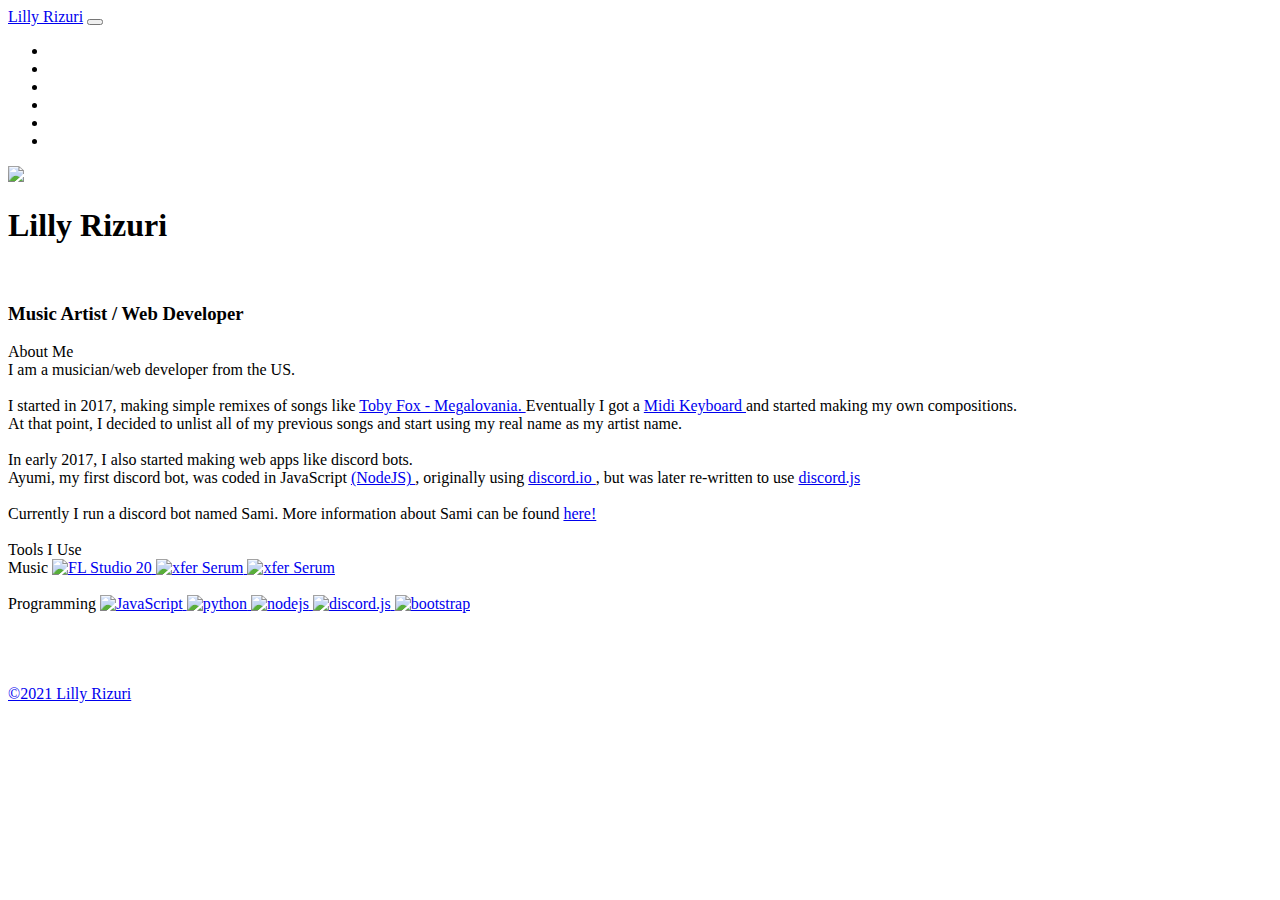
==== commit dd22c25b: "h" ====
--- a/index.html
+++ b/index.html
@@ -1,255 +1,208 @@
 <!DOCTYPE html>
 <html lang="en">
-	<head>
-		<!--
+
+<head>
+	<!--
 		--- JS
 		-->
-		
-		<script 
-			src="https://cdn.jsdelivr.net/npm/bootstrap@5.0.0-beta1/dist/js/bootstrap.bundle.min.js" 
-			integrity="sha384-ygbV9kiqUc6oa4msXn9868pTtWMgiQaeYH7/t7LECLbyPA2x65Kgf80OJFdroafW" 
-			crossorigin="anonymous"
-		></script>
-		
-		<script src="https://kit.fontawesome.com/29f9977088.js" crossorigin="anonymous"></script>
-		
-		<!--
+	<script src="https://cdn.jsdelivr.net/npm/bootstrap@5.0.0-beta1/dist/js/bootstrap.bundle.min.js">
+	</script>
+	<script src="https://kit.fontawesome.com/29f9977088.js">
+	</script>
+
+	<script src="https://cdn.jsdelivr.net/npm/bootstrap@5.0.0-beta1/dist/js/bootstrap.bundle.min.js"
+		integrity="sha384-ygbV9kiqUc6oa4msXn9868pTtWMgiQaeYH7/t7LECLbyPA2x65Kgf80OJFdroafW"
+		crossorigin="anonymous"></script>
+
+	<script src="https://kit.fontawesome.com/29f9977088.js" crossorigin="anonymous"></script>
+
+	<!--
 		--- CSS
 		-->
-		
-		<link href="favicon.ico" rel="shortcut icon" />
-		
-		<link
-			href="https://cdn.jsdelivr.net/npm/bootstrap@5.0.0-beta1/dist/css/bootstrap.min.css"
-			rel="stylesheet"
-			integrity="sha384-giJF6kkoqNQ00vy+HMDP7azOuL0xtbfIcaT9wjKHr8RbDVddVHyTfAAsrekwKmP1"
-			crossorigin="anonymous"
-		/>
-		<link href="./css/main.css" rel="stylesheet" />
-		
-		<!--
+
+	<link href="favicon.ico" rel="shortcut icon" />
+
+	<link href="https://cdn.jsdelivr.net/npm/bootstrap@5.0.0-beta1/dist/css/bootstrap.min.css" rel="stylesheet"
+		integrity="sha384-giJF6kkoqNQ00vy+HMDP7azOuL0xtbfIcaT9wjKHr8RbDVddVHyTfAAsrekwKmP1" crossorigin="anonymous" />
+	<link href="https://lillyrizuri.xyz/css/main.css" rel="stylesheet" />
+
+	<!--
 		--- Meta Tags
 		-->
-		
-		<meta property="og:type" content="website" />
-		<meta charset="utf-8" />
-		<meta name="viewport" content="width=device-width, initial-scale=1, maximum-scale=1" />
-		
-		<title>Jay Rizuri</title>
-		
-		<meta name="title" content="Jay Rizuri" />
-		<meta name="description" content="Music Artist / Game Developer" />
-		<meta name="theme-color" content="#00FEF3" />
-		
-		<meta property="og:title" content="Jay Rizuri" />
-		<meta property="og:description" content="Music Artist / Game Developer" />
-		<meta property="og:url" content="https://jayrizuri.samidb.xyz/" />
-		<meta property="og:site_name" value="EDM" />
-		
-		<meta property="og:image" content="https://pbs.twimg.com/profile_images/1338468750199300097/rd7ZaXE3_400x400.jpg" />
-		<meta property="og:image:width" content="400" />
-		<meta property="og:image:height" content="400" />
-		
-		<meta property="twitter:title" content="Jay Rizuri" />
-		<meta property="twitter:description" content="Music Artist / Game Developer" />
-		<meta property="twitter:url" content="https://jayrizuri.samidb.xyz/" />
-		<meta property="twitter:image" content="https://pbs.twimg.com/profile_images/1338468750199300097/rd7ZaXE3_400x400.jpg" />
-		<meta property="twitter:card" content="summary" />
-		
-		<meta name="twitter:site" content="@JayRizuri" />
-		<meta name="twitter:creator" content="@JayRizuri" />
-		<meta
-			  content="#00FEF3" name="theme-color">
-		<script src="https://cdn.jsdelivr.net/npm/bootstrap@5.0.0-beta1/dist/js/bootstrap.bundle.min.js">
-		</script>
-		<script src="https://kit.fontawesome.com/29f9977088.js">
-		</script>
-	</head>
-	<body>
-		<nav class="navbar navbar-expand-lg bg-dark navbar-dark">
-			<div class="container-fluid">
-				<a class="navbar-brand" href="#">Jay Rizuri</a>
-				<button
-					class="navbar-toggler"
-					type="button"
-					data-bs-toggle="collapse"
-					data-bs-target="#navbarNav"
-					aria-controls="navbarNav"
-					aria-expanded="false"
-					aria-label="Toggle navigation">
-					<span class="navbar-toggler-icon"></span>
-				</button>
-				<div class="collapse navbar-collapse" id="navbarNav">
-					<ul class="navbar-nav me-auto mb-2 mb-lg-0">
-						<li class="nav-item">
-							<a class="nav-link active" href="https://github.com/JayRizuri"><span class="icon"><i class="fab fa-wrapper fa-github"></i></span></a>
-						</li>
-						<li class="nav-item">
-							<a class="nav-link active" href="https://sapphire.samidb.xyz/join/"><span class="icon"><i class="fab fa-wrapper fa-discord"></i></span></a>
-						</li>
-						<li class="nav-item">
-							<a class="nav-link active" href="https://twitter.com/jayrizuri/"><span class="icon"><i class="fab fa-wrapper fa-twitter"></i></span></a>
-						</li>
-						<li class="nav-item">
-							<a class="nav-link active" href="https://twitch.tv/jayrizuri/"><span class="icon"><i class="fab fa-wrapper fa-twitch"></i></span></a>
-						</li>
-						<li class="nav-item">
-							<a class="nav-link active" href="https://www.youtube.com/c/JayRizuri/"><span class="icon"><i class="fab fa-wrapper fa-youtube"></i></span></a>
-						</li>
-						<li class="nav-item">
-							<a class="nav-link active" href="discography"><span class="icon"><i class="fas fa-wrapper fa-compact-disc"></i></span></a>
-						</li>
-					</ul>
-				</div>
+
+	<meta property="og:type" content="website" />
+	<meta charset="utf-8" />
+	<meta name="viewport" content="width=device-width, initial-scale=1, maximum-scale=1" />
+
+	<title>Lilly Rizuri</title>
+
+	<meta name="title" content="Lilly Rizuri" />
+	<meta name="description" content="Music Artist / Game Developer" />
+	<meta name="theme-color" content="#00FEF3" />
+
+	<meta property="og:title" content="Lilly Rizuri" />
+	<meta property="og:description" content="Music Artist / Game Developer" />
+	<meta property="og:url" content="https://lillyrizuri.xyz/" />
+	<meta property="og:site_name" value="EDM" />
+
+	<meta property="og:image" content="https://pbs.twimg.com/profile_images/1338468750199300097/rd7ZaXE3_400x400.jpg" />
+	<meta property="og:image:width" content="400" />
+	<meta property="og:image:height" content="400" />
+
+	<meta property="twitter:title" content="Lilly Rizuri" />
+	<meta property="twitter:description" content="Music Artist / Game Developer" />
+	<meta property="twitter:url" content="https://lillyrizuri.xyz/" />
+	<meta property="twitter:image"
+		content="https://pbs.twimg.com/profile_images/1338468750199300097/rd7ZaXE3_400x400.jpg" />
+	<meta property="twitter:card" content="summary" />
+
+	<meta name="twitter:site" content="@LillyRizuri" />
+	<meta name="twitter:creator" content="@LillyRizuri" />
+	<meta content="#00FEF3" name="theme-color">
+</head>
+
+<body>
+	<nav class="navbar navbar-expand-lg bg-dark navbar-dark">
+		<div class="container-fluid">
+			<a class="navbar-brand" href="#">Lilly Rizuri</a>
+			<button class="navbar-toggler" type="button" data-bs-toggle="collapse" data-bs-target="#navbarNav"
+				aria-controls="navbarNav" aria-expanded="false" aria-label="Toggle navigation">
+				<span class="navbar-toggler-icon"></span>
+			</button>
+			<div class="collapse navbar-collapse" id="navbarNav">
+				<ul class="navbar-nav me-auto mb-2 mb-lg-0">
+					<li class="nav-item">
+						<a class="nav-link active" href="https://github.com/LillyRizuri"><span class="icon"><i
+									class="fab fa-wrapper fa-github"></i></span></a>
+					</li>
+					<li class="nav-item">
+						<a class="nav-link active" href="https://sapphire.samidb.xyz/join/"><span class="icon"><i
+									class="fab fa-wrapper fa-discord"></i></span></a>
+					</li>
+					<li class="nav-item">
+						<a class="nav-link active" href="https://twitter.com/lillyrizuri/"><span class="icon"><i
+									class="fab fa-wrapper fa-twitter"></i></span></a>
+					</li>
+					<li class="nav-item">
+						<a class="nav-link active" href="https://twitch.tv/lillyrizuri/"><span class="icon"><i
+									class="fab fa-wrapper fa-twitch"></i></span></a>
+					</li>
+					<li class="nav-item">
+						<a class="nav-link active" href="https://www.youtube.com/c/lillyrizuri/"><span class="icon"><i
+									class="fab fa-wrapper fa-youtube"></i></span></a>
+					</li>
+					<li class="nav-item">
+						<a class="nav-link active" href="discography"><span class="icon"><i
+									class="fas fa-wrapper fa-compact-disc"></i></span></a>
+					</li>
+				</ul>
 			</div>
-		</nav>
-		<divider></divider>
-		<nav class="navbar navbar-expand-lg navbar-bg">
-			<div class="container-fluid header-pre">
-				<img src="https://pbs.twimg.com/profile_images/1338468750199300097/rd7ZaXE3_400x400.jpg" />
-				<h1 class="text-outline slide-left uppercase title">
-					Jay Rizuri
-				</h1><br>
-				<h3 class="text-outline slide-left1 uppercase sub-title ">
-					Music Artist / Web Developer
-				</h3>
-			</div>
-		</nav>
-		<divider class="end-header"></divider>
-		<span class="par">
-			<span class="lbl-divider">About Me</span>
+		</div>
+	</nav>
+	<divider></divider>
+	<nav class="navbar navbar-expand-lg navbar-bg">
+		<div class="container-fluid header-pre">
+			<img src="https://pbs.twimg.com/profile_images/1338468750199300097/rd7ZaXE3_400x400.jpg" />
+			<h1 class="text-outline slide-left uppercase title">
+				Lilly Rizuri
+			</h1><br>
+			<h3 class="text-outline slide-left1 uppercase sub-title ">
+				Music Artist / Web Developer
+			</h3>
+		</div>
+	</nav>
+	<divider class="end-header"></divider>
+	<span class="par">
+		<span class="lbl-divider">About Me</span>
+		<div class="stripes">
 			<div>
 				I am a musician/web developer from the US.<br>
 				<br>
 				I started in 2017, making simple remixes of songs like
-					<a href="https://youtu.be/0FCvzsVlXpQ">
-						Toby Fox - Megalovania.
-					</a>
+				<a href="https://youtu.be/0FCvzsVlXpQ">
+					Toby Fox - Megalovania.
+				</a>
 				Eventually I got a
-					<a href="https://www.amazon.com/a/dp/B089CP4RKS/">
-						Midi Keyboard
-					</a>
+				<a href="https://www.amazon.com/a/dp/B089CP4RKS/">
+					Midi Keyboard
+				</a>
 				and started making my own compositions.<br>
-				At that point, I decided to unlist all of my previous songs and start using my real name as my artist name.<br>
+				At that point, I decided to unlist all of my previous songs and start using my real name as my artist
+				name.<br>
 				<br>
 				In early 2017, I also started making web apps like discord bots.<br>
-				Ayumi, my first discord bot, was coded in JavaScript 
-					<a href="https://nodejs.org/en/">
-						(NodeJS)
-					</a>
-				, originally using 
-					<a href="https://www.npmjs.com/package/discord.io">
-						discord.io
-					</a>
+				Ayumi, my first discord bot, was coded in JavaScript
+				<a href="https://nodejs.org/en/">
+					(NodeJS)
+				</a>
+				, originally using
+				<a href="https://www.npmjs.com/package/discord.io">
+					discord.io
+				</a>
 				, but was later re-written to use
-					<a href="https://discord.js.org">
-						discord.js
-					</a>
-				.<br>
-				<br>
-				Currently I run a discord bot named Sami, along with a bot for
-					<a href="https://sites.google.com/view/cognewscentral/home">
-						C.O.G News Central
-					</a>
-				.<br>
-				More information about Sami can be found 
-					<a href="https://samidb.xyz/">
-						here!
-					</a>
+				<a href="https://discord.js.org">
+					discord.js
+				</a>
+				<br>
+				<br>
+				Currently I run a discord bot named Sami.
+				More information about Sami can be found
+				<a href="https://samidb.xyz/">
+					here!
+				</a>
 				<br>
 				<br>
 			</div>
-			<span class="lbl-divider">Tools I Use</span>
-				<br>
+		</div>
+		<span class="lbl-divider">Tools I Use</span>
+		<div class="stripes">
 			<div>
 				<span class="lbl-divider-short">Music</span>
-				<a
-				   href="https://www.image-line.com/fl-studio/"
-				   target="_blank">
-					<img
-						 src="./icons/flstudio.png"
-						 alt="FL Studio 20"
-						 width="60"
-						 height="60"/>
-				</a>
-				<a
-				   href="https://xferrecords.com/products/serum"
-				   target="_blank">
-					<img
-						 src=./icons/serum.gif"
-						 alt="xfer Serum"
-						 width="60"
-						 height="60"/>
-				</a>
-				<a
-				   href="https://www.lennardigital.com/sylenth1/"
-				   target="_blank">
-					<img
-						 src=./icons/sylenth.png"
-						 alt="xfer Serum"
-						 width="60"
-						 height="60"/>
+				<a href="https://www.image-line.com/fl-studio/" target="_blank">
+					<img src="https://lillyrizuri.xyz/images/icons/flstudio.png" alt="FL Studio 20" width="60"
+						height="60" />
+				</a>
+				<a href="https://xferrecords.com/products/serum" target="_blank">
+					<img src="https://lillyrizuri.xyz/images/icons/serum.gif" alt="xfer Serum" width="60" height="60" />
+				</a>
+				<a href="https://www.lennardigital.com/sylenth1/" target="_blank">
+					<img src="https://lillyrizuri.xyz/images/icons/sylenth.png" alt="xfer Serum" width="60"
+						height="60" />
 				</a><br>
 				<br>
 				<span class="lbl-divider-short">Programming</span>
-				<a
-				   href="https://developer.mozilla.org/en-US/docs/Web/JavaScript"
-				   target="_blank">
-					<img
-						 src="./icons/javascript.png"
-						 alt="JavaScript"
-						 width="60"
-						 height="60"
-					/>
-				</a>
-				<a
-				   href="https://www.python.org"
-				   target="_blank">
-					<img 
-						 src="./icons/python.png"
-						 alt="python"
-						 width="60"
-						 height="60"/>
-				</a>
-				<a
-				   href="https://nodejs.org"
-				   target="_blank">
-					<img
-						 src="./icons/nodejs.png"
-						 alt="nodejs"
-						 width="60"
-						 height="60"/>
-				</a>
-				<a
-				   href="https://discord.js.org"
-				   target="_blank">
-					<img
-						 src="./icons/discordjs.png"
-						 alt="discord.js"
-						 width="60"
-						 height="60"/>
-				</a>
-				<a
-				   href="https://getbootstrap.com"
-				   target="_blank">
-					<img
-						 src="./icons/bootstrap.png"
-						 alt="bootstrap"
-						 width="60"
-						 height="60"/>
+				<a href="https://developer.mozilla.org/en-US/docs/Web/JavaScript" target="_blank">
+					<img src="https://lillyrizuri.xyz/images/icons/javascript.png" alt="JavaScript" width="60"
+						height="60" />
+				</a>
+				<a href="https://www.python.org" target="_blank">
+					<img src="https://lillyrizuri.xyz/images/icons/python.png" alt="python" width="60" height="60" />
+				</a>
+				<a href="https://nodejs.org" target="_blank">
+					<img src="https://lillyrizuri.xyz/images/icons/nodejs.png" alt="nodejs" width="60" height="60" />
+				</a>
+				<a href="https://discord.js.org" target="_blank">
+					<img src="https://lillyrizuri.xyz/images/icons/discordjs.png" alt="discord.js" width="60"
+						height="60" />
+				</a>
+				<a href="https://getbootstrap.com" target="_blank">
+					<img src="https://lillyrizuri.xyz/images/icons/bootstrap.png" alt="bootstrap" width="60"
+						height="60" />
 				</a>
 				<br>
 			</div>
-		</span>
-		<br>
-		<br>
-		<br>
-		<br>
-		<divider></divider>
-		<nav class="navbar bg-dark navbar-dark">
-			<div class="container-fluid">
-				<a class="navbar-brand" href="#">©2021 Jay Rizuri</a>
-			</div>
-		</nav>
-	</body>
-</html>
+		</div>
+	</span>
+	<br>
+	<br>
+	<br>
+	<br>
+	<divider></divider>
+	<nav class="navbar bg-dark navbar-dark">
+		<div class="container-fluid">
+			<a class="navbar-brand" href="#">©2021 Lilly Rizuri</a>
+		</div>
+	</nav>
+</body>
+
+</html>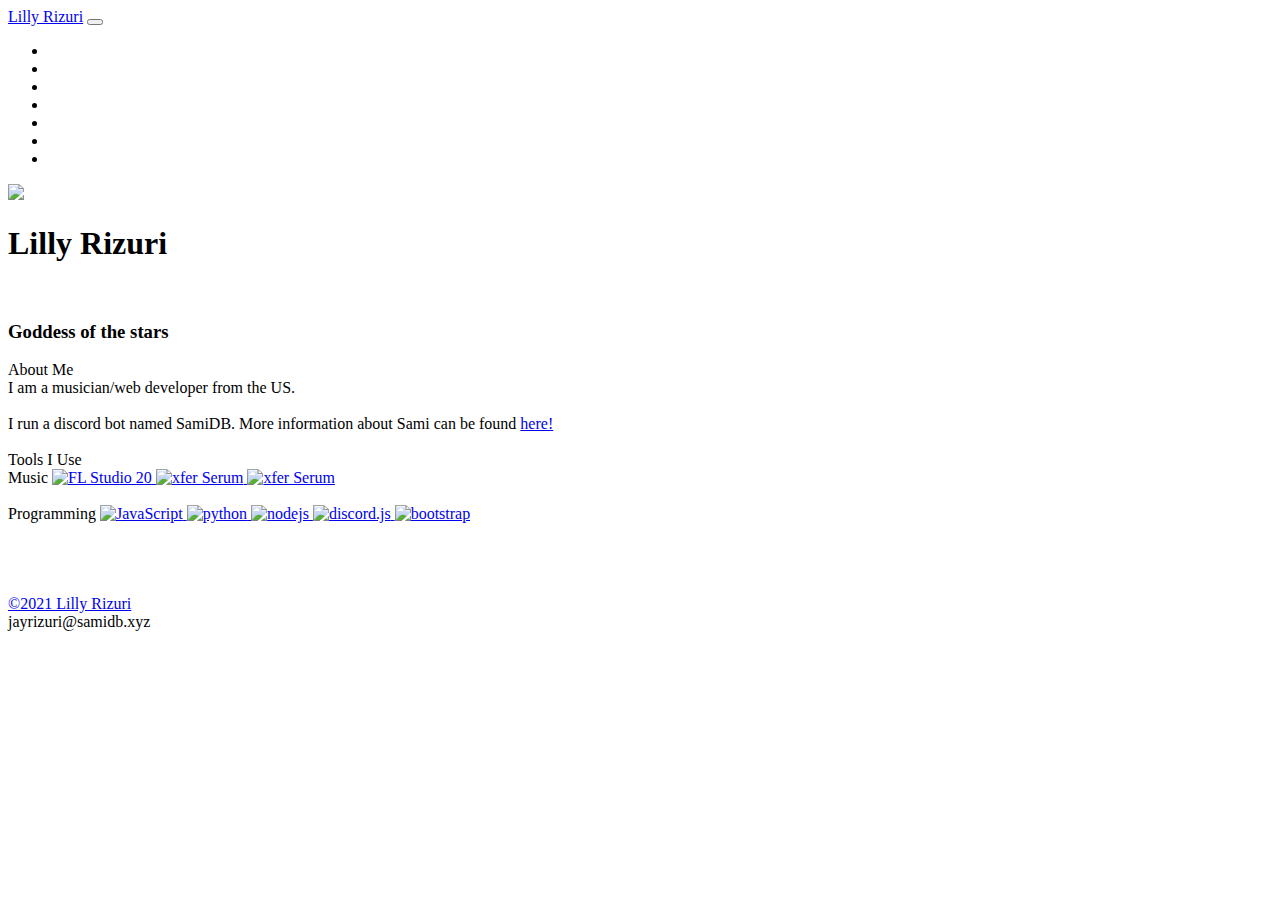
==== commit 14ea9812: "Update index.html" ====
--- a/index.html
+++ b/index.html
@@ -45,7 +45,7 @@
 	<meta property="og:url" content="https://lillyrizuri.xyz/" />
 	<meta property="og:site_name" value="EDM" />
 
-	<meta property="og:image" content="https://pbs.twimg.com/profile_images/1338468750199300097/rd7ZaXE3_400x400.jpg" />
+	<meta property="og:image" content="https://pbs.twimg.com/profile_images/1405353167315951624/W6sA9zn4_400x400.png" />
 	<meta property="og:image:width" content="400" />
 	<meta property="og:image:height" content="400" />
 
@@ -53,7 +53,7 @@
 	<meta property="twitter:description" content="Music Artist / Game Developer" />
 	<meta property="twitter:url" content="https://lillyrizuri.xyz/" />
 	<meta property="twitter:image"
-		content="https://pbs.twimg.com/profile_images/1338468750199300097/rd7ZaXE3_400x400.jpg" />
+		content="https://pbs.twimg.com/profile_images/1405353167315951624/W6sA9zn4_400x400.png" />
 	<meta property="twitter:card" content="summary" />
 
 	<meta name="twitter:site" content="@LillyRizuri" />
@@ -95,6 +95,9 @@
 						<a class="nav-link active" href="discography"><span class="icon"><i
 									class="fas fa-wrapper fa-compact-disc"></i></span></a>
 					</li>
+					<li>
+						<script type='text/javascript' src='https://storage.ko-fi.com/cdn/widget/Widget_2.js'></script><script type='text/javascript'>kofiwidget2.init('Support Me on Ko-fi', '#dd9ac2', 'J3J25996L');kofiwidget2.draw();</script> 
+					</li>
 				</ul>
 			</div>
 		</div>
@@ -102,12 +105,12 @@
 	<divider></divider>
 	<nav class="navbar navbar-expand-lg navbar-bg">
 		<div class="container-fluid header-pre">
-			<img src="https://pbs.twimg.com/profile_images/1338468750199300097/rd7ZaXE3_400x400.jpg" />
+			<img src="https://pbs.twimg.com/profile_images/1405353167315951624/W6sA9zn4_400x400.png" />
 			<h1 class="text-outline slide-left uppercase title">
 				Lilly Rizuri
 			</h1><br>
 			<h3 class="text-outline slide-left1 uppercase sub-title ">
-				Music Artist / Web Developer
+				Goddess of the stars
 			</h3>
 		</div>
 	</nav>
@@ -118,34 +121,7 @@
 			<div>
 				I am a musician/web developer from the US.<br>
 				<br>
-				I started in 2017, making simple remixes of songs like
-				<a href="https://youtu.be/0FCvzsVlXpQ">
-					Toby Fox - Megalovania.
-				</a>
-				Eventually I got a
-				<a href="https://www.amazon.com/a/dp/B089CP4RKS/">
-					Midi Keyboard
-				</a>
-				and started making my own compositions.<br>
-				At that point, I decided to unlist all of my previous songs and start using my real name as my artist
-				name.<br>
-				<br>
-				In early 2017, I also started making web apps like discord bots.<br>
-				Ayumi, my first discord bot, was coded in JavaScript
-				<a href="https://nodejs.org/en/">
-					(NodeJS)
-				</a>
-				, originally using
-				<a href="https://www.npmjs.com/package/discord.io">
-					discord.io
-				</a>
-				, but was later re-written to use
-				<a href="https://discord.js.org">
-					discord.js
-				</a>
-				<br>
-				<br>
-				Currently I run a discord bot named Sami.
+				I run a discord bot named SamiDB.
 				More information about Sami can be found
 				<a href="https://samidb.xyz/">
 					here!
@@ -201,8 +177,10 @@
 	<nav class="navbar bg-dark navbar-dark">
 		<div class="container-fluid">
 			<a class="navbar-brand" href="#">©2021 Lilly Rizuri</a>
+			<br>
+			<a>jayrizuri@samidb.xyz</a>
 		</div>
 	</nav>
 </body>
 
-</html>+</html>
